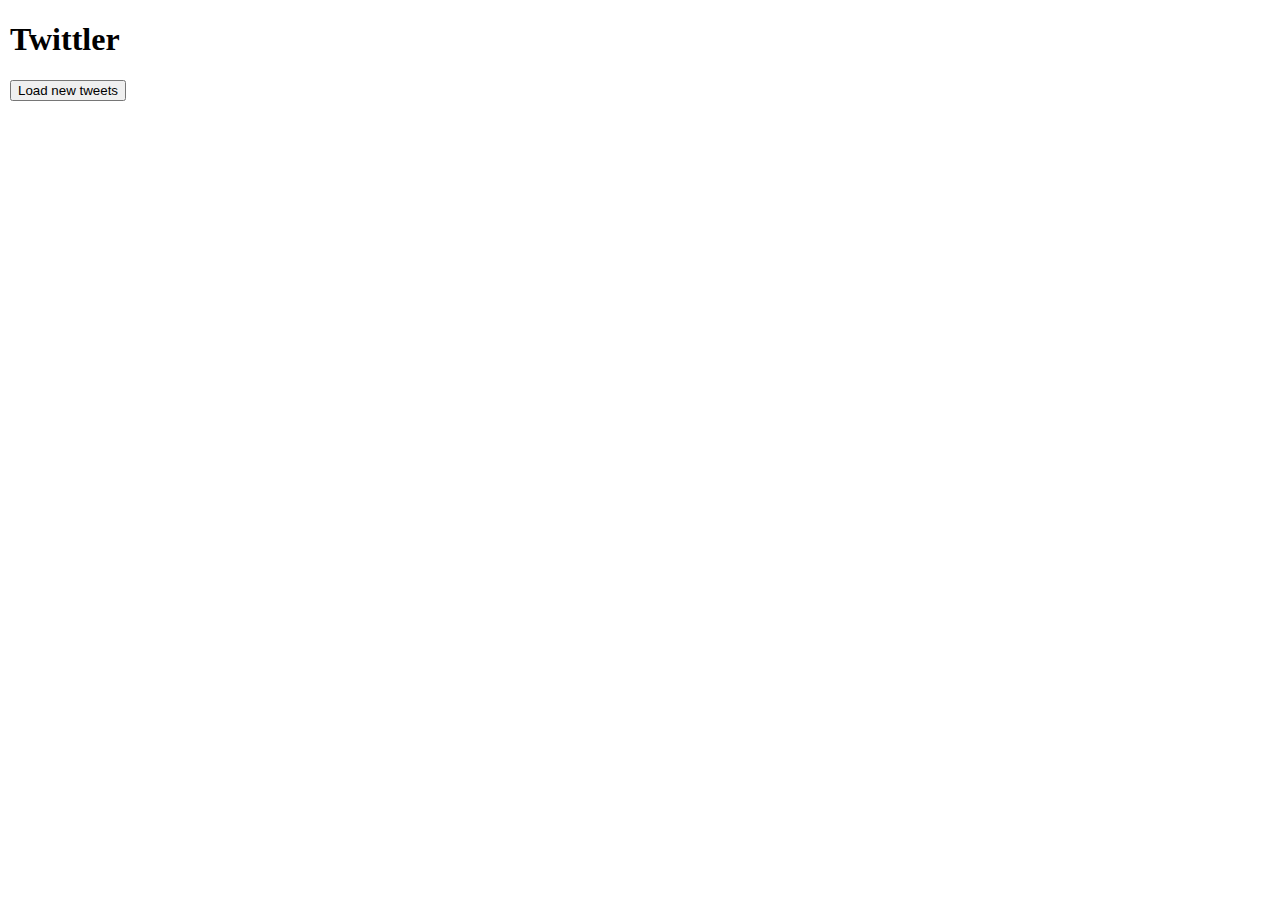
==== index.html @ 930f3fb7 "added time to tweet text" ====
<!DOCTYPE html>
<html>
  <head>
    <script src="jquery.js"></script>
    <script src="data_generator.js"></script>
    <link rel="stylesheet" type="text/css" href="styles.css"/>
  </head>
  <body>
    <h1> Twittler</h1>
    <button type = "newTweets">Load new tweets</button>
    <script>
      $(document).ready(function(){
        var $body = $('body');
        $body.html('<h1>Twittler</h1>');
        var index = streams.home.length - 1;
        while(index >= 0){
          var tweet = streams.home[index];
          var $tweet = $('<div></div>');
          var user = tweet.user;
          //var $user = $('user').text(user);
          //console.log($user);
          var message = ': '+tweet.message;
          //var $message = $('div class = "message"></div>');
          //$message.text(message);
          var tweetTime = tweet.created_at.getHours()+':'+tweet.created_at.getMinutes()+':'+tweet.created_at.getMilliseconds();
          //var $tweetTime = $('div class = "tweetTime"></div>');
          //$tweetTime.text(tweetTime);
          $tweet.text('@' + user + message+ ' '+tweetTime);
          $tweet.appendTo($body);
          
          index -= 1;
        }
        /*
        $($body).hover(function(){
          $(this).css("color", "blue");
        }, function(){
          $(this).css("color", "black");
        });*/
      });



    </script>

  </body>
</html>
---- styles.css ----
body{
	background-color:white;
	margin:10px 10px 10px 10px;
}
.button{
	background-color:blue;
}
div{
	background-color:rgb(181, 226, 226);;
	border-style: solid;
	border-width: 1px;
	border-color: rgb(135, 199, 199);
	padding:5px;
}
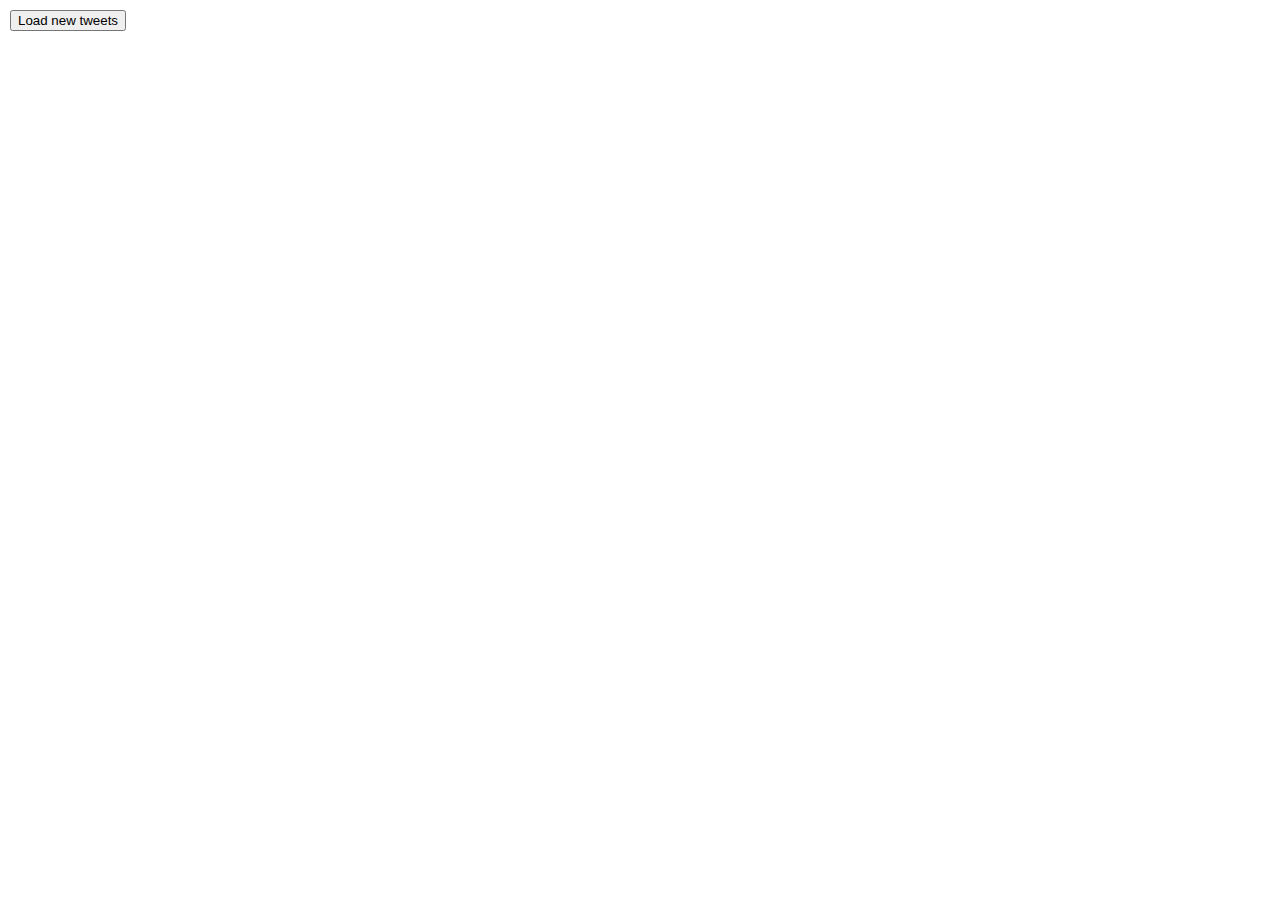
==== commit 2d7b6306: "Made users' names links and moved time to right" ====
--- a/index.html
+++ b/index.html
@@ -6,8 +6,6 @@
     <link rel="stylesheet" type="text/css" href="styles.css"/>
   </head>
   <body>
-    <h1> Twittler</h1>
-    <button type = "newTweets">Load new tweets</button>
     <script>
       $(document).ready(function(){
         var $body = $('body');
@@ -17,30 +15,26 @@
           var tweet = streams.home[index];
           var $tweet = $('<div></div>');
           var user = tweet.user;
-          //var $user = $('user').text(user);
-          //console.log($user);
+          var $user = '<a href="'+'#'+'">'+user+'</a>';
           var message = ': '+tweet.message;
           //var $message = $('div class = "message"></div>');
           //$message.text(message);
           var tweetTime = tweet.created_at.getHours()+':'+tweet.created_at.getMinutes()+':'+tweet.created_at.getMilliseconds();
+          var $tweetTime = '<span class=tweetTime>'+tweetTime+'</span>';
           //var $tweetTime = $('div class = "tweetTime"></div>');
           //$tweetTime.text(tweetTime);
-          $tweet.text('@' + user + message+ ' '+tweetTime);
-          $tweet.appendTo($body);
-          
+          //$body.append($user);
+          var newtext = $tweet.append($user).append(message).append($tweetTime);
+          //$tweet.appendTo($body);
+          newtext.appendTo($body);
           index -= 1;
         }
-        /*
-        $($body).hover(function(){
-          $(this).css("color", "blue");
-        }, function(){
-          $(this).css("color", "black");
-        });*/
+
       });
 
 
 
     </script>
-
+  <button type = "newTweets">Load new tweets</button>
   </body>
 </html>
--- a/styles.css
+++ b/styles.css
@@ -11,4 +11,8 @@
 	border-width: 1px;
 	border-color: rgb(135, 199, 199);
 	padding:5px;
+}
+.tweetTime{
+	float:right;
+	font-size: small;
 }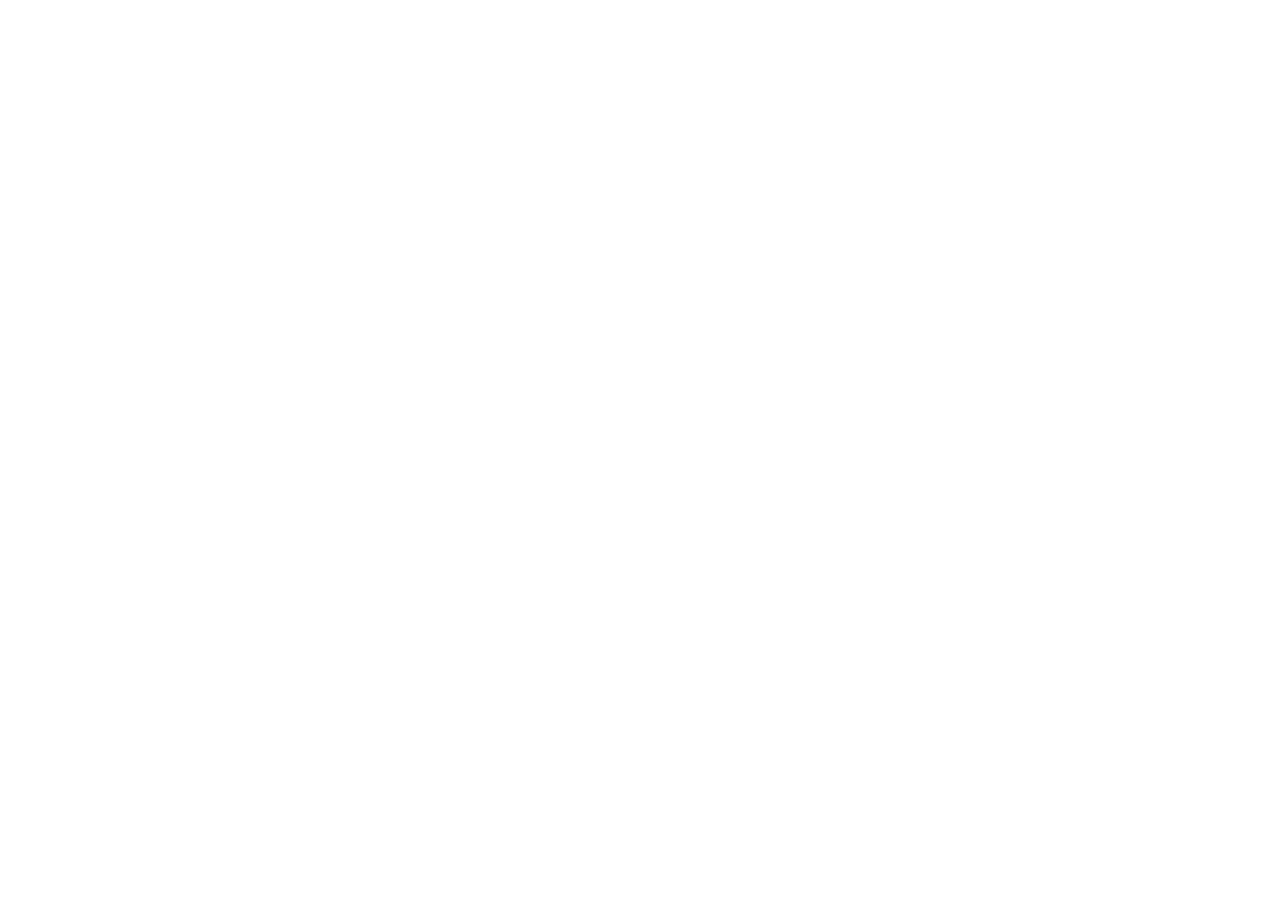
==== commit f6f7cda7: "Button now shows up" ====
--- a/index.html
+++ b/index.html
@@ -10,6 +10,8 @@
       $(document).ready(function(){
         var $body = $('body');
         $body.html('<h1>Twittler</h1>');
+        var button = '<button type = "newTweets">Load new tweets</button>';
+        $body.append(button);
         var index = streams.home.length - 1;
         while(index >= 0){
           var tweet = streams.home[index];
@@ -27,14 +29,14 @@
           var newtext = $tweet.append($user).append(message).append($tweetTime);
           //$tweet.appendTo($body);
           newtext.appendTo($body);
+          
           index -= 1;
         }
-
       });
 
 
 
     </script>
-  <button type = "newTweets">Load new tweets</button>
+  
   </body>
 </html>
